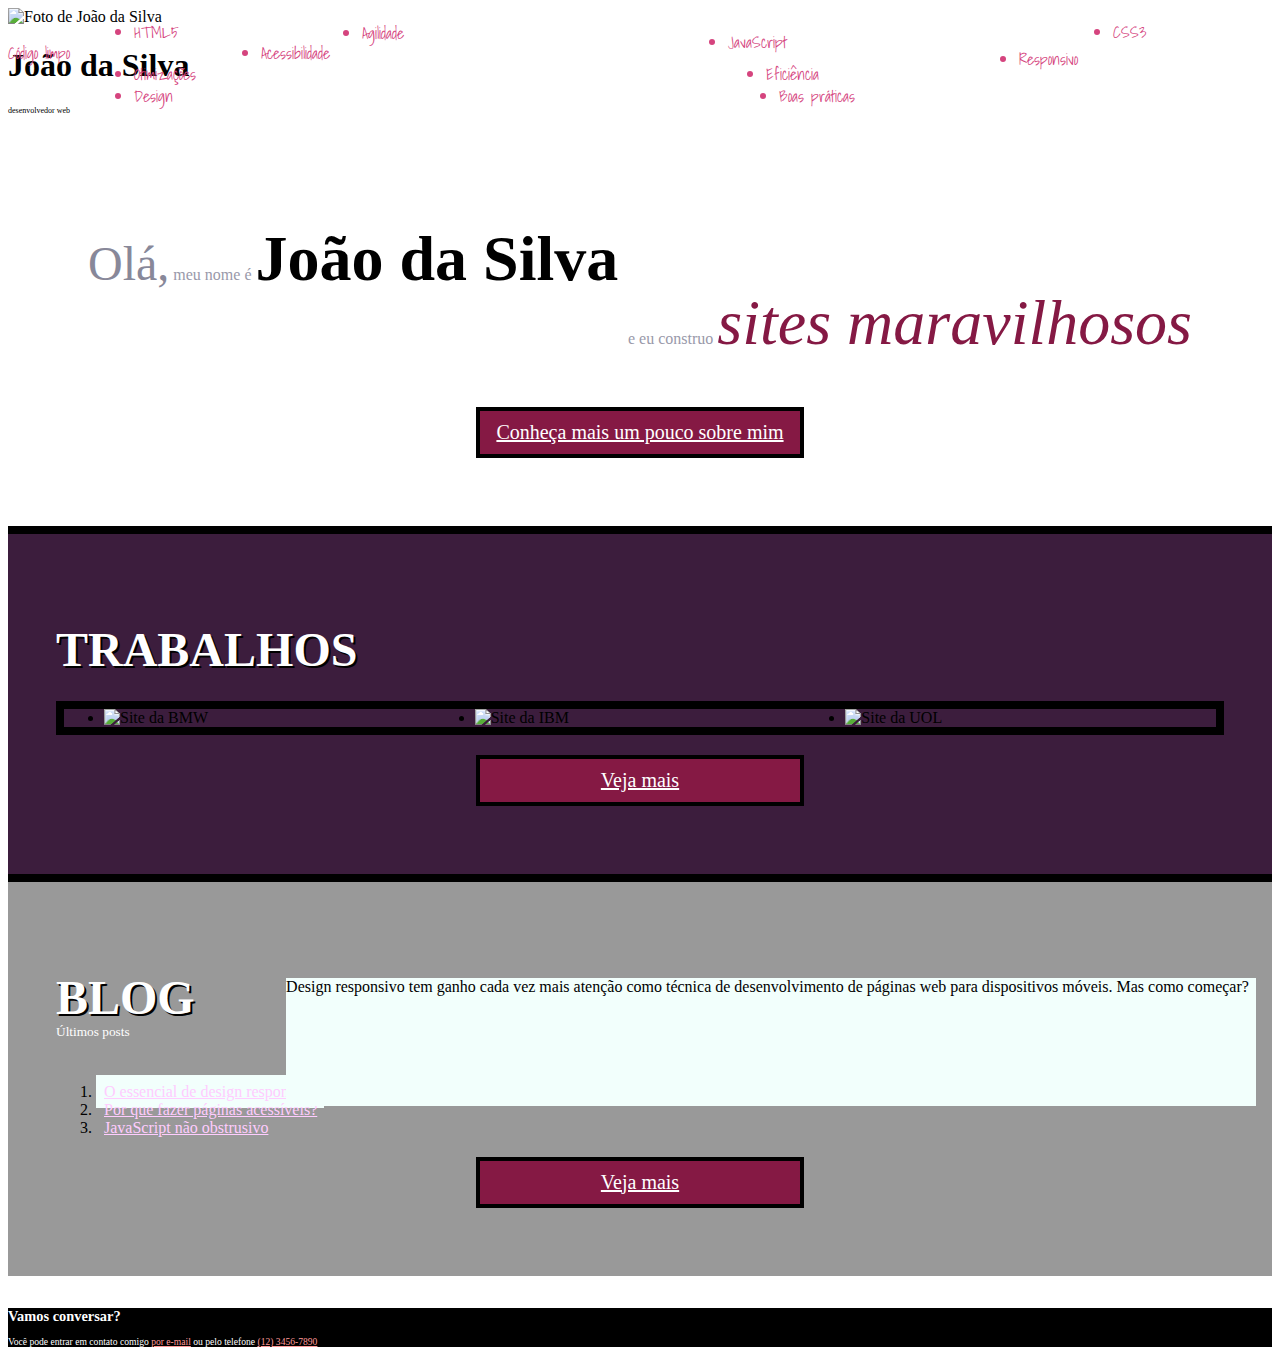
==== index.html @ 2358bd39 "moficando meu index" ====
<!DOCTYPE html>
<html lang="pt">
<head>
    <meta charset="UTF-8">
    <link rel="icon" href="img/favicon.png">
    <title>João da Silva - Desenvolvedor Web</title>
    <link rel="shortcut icon" href="imagens/favicon.png">
    <link rel="stylesheet" href="css/reset.css">
    <link rel="stylesheet" href="css/site.css">
    <link rel="stylesheet" href="css/index.css">
    <link rel="stylesheet" href="http://fonts.googleapis.com/css?family=Crimson+Text:400,400italic,600">
    <link rel="stylesheet" href="http://fonts.googleapis.com/css?family=Open+Sans+Condensed:700">
    <link rel="stylesheet" href="http://fonts.googleapis.com/css?family=Shadows+Into+Light">
</head>
<body>
    <header class="titulo-principal">
        <img class="foto-home" src="img/eu.jpg" alt="Foto de João da Silva">
        <h1>João da Silva</h1>
         <p class="sutitulo-principal">Desenvolvedor web</p>
        <ul>
            <li class="palavra-home eficiencia">Eficiência</li>
            <li class="palavra-home boas-praticas">Boas práticas</li>
            <li class="palavra-home codigo-limpo">Código limpo</li>
            <li class="palavra-home css3">CSS3</li>
            <li class="palavra-home html5">HTML5</li>
            <li class="palavra-home javascript">JavaScript</li>
            <li class="palavra-home acessibilidade">Acessibilidade</li>
            <li class="palavra-home Responsivo">Responsivo</li>
            <li class="palavra-home otimizacoes">Otimizações</li>
            <li class="palavra-home agilidade">Agilidade</li>
            <li class="palavra-home design">Design</li>
        </ul>
    </header>
    <main>
        <section class="secao-inicio saudacao">
            <p class="saudacao"><span class="saudacao-inicio">Olá,</span> meu nome é <strong>João da Silva</strong> <span class="saudacao-ultima-linha">e eu construo <em>sites maravilhosos</em></span></p>
            <a class="botao-index" href="bio.html">Conheça mais um pouco sobre mim</a>
        </section>
        <section class="secao-inicio trabalhos">
            <h2>Trabalhos</h2>
            <ul>
                <li><img src="img/bmw.png" alt="Site da BMW"></li>
                <li><img src="img/ibm.png" alt="Site da IBM"></li>
                <li><img src="img/uol.png" alt="Site da UOL"></li>
            </ul>
            <a class="botao-index" href="portifolio.html">Veja mais</a>
        </section>
        <section class="secao-inicio blog">
            <h2>Blog</h2>
            <small>Últimos posts</small>
            <ol>
                <li>
                    <a class="mais-recente" href="blog.html">O essencial de design responsivo</a>
                    <p class="inicio-post">Design responsivo tem ganho cada vez mais atenção como técnica de desenvolvimento de páginas web para dispositivos móveis. Mas como começar?</p>
                </li>
                <li>
                    <a href="blog.html">Por que fazer páginas acessíveis?</a>
                </li>
                <li>
                    <a href="blog.html">JavaScript não obstrusivo</a>
                </li>
            </ol>
            <a class="botao-index" href="blog.html">Veja mais</a>
        </section>
    </main>
    <footer>
        <h2>Vamos conversar?</h2>
        <p>Você pode entrar em contato comigo <a href="contato.html">por e-mail</a> ou pelo telefone <a href="tel:+551234567890">(12) 3456-7890</a></p>
    </footer>
</body>
</html>
---- css/index.css ----
.inicio-post{
    background-color: #F2FFFC;
    position: absolute;
    color: black;
    top: 5em;
    left: 22%;
    right: 1em;
    height: 8em;
    color: #000;
}
header {
  position: relative;
}
.foto-home {
    height: 200px;
}
.sutitulo-principal{
    text-transform: lowercase;
    font-size: .5em;
}
.palavra-home{
    font-family: "Shadows Into Light";
    color: #D5447E;

}
.eficiencia {
  position: absolute;
  top: 50%;
  left: 60%;
}
.boas-praticas{
    position: absolute;
    top: 70%;
    left: 61%;
}
.codigo-limpo{
    position: absolute;
    top: 30%;
    left: 0%;
}
.css3{
    position: absolute;
    top: 10%;
    right: 10%;
}
.html5{
    position: absolute;
    top: 10%;
    left: 10%;
}
.javascript{
    position: absolute;
    top: 20%;
    left: 57%;
}
.acessibilidade{
    position: absolute;
    top: 30%;
    left: 20%;
}
.Responsivo{
    position: absolute;
    top: 36%;
    left: 80%;
}
.otimizacoes{
    position: absolute;
    top: 50%;
    left: 10%;
}
.agilidade{
    position: absolute;
    top: 11%;
    left: 28%;
}
.design{
    position: absolute;
    top: 70%;
    left: 10%;
}

.saudacao p {
    font-size: 1.5;
    color: #99A;
    line-height: 1;
    padding: 2em;
}
.saudacao-inicio {
    font-size: 3em;
    color: #889;
}
.saudacao-ultima-linha {
    text-align: right;
    display: block;
}
.saudacao strong {
    font-size: 4em;
    color: #000;
}
.saudacao em {
    font-size: 4em;
    color: #851944;
}
.botao-index {
    font-size: 1.25em;
    background-color: #851944;
    color: #FFF;
    padding: .5em;
    border: .2em solid black;
    width: 30ch;
    margin: 1em auto;
    display: block;
    text-align: center;
}
.secao-inicio{
    padding: 3em;
}
.secao-inicio h2 {
    font-size: 3em;
    text-shadow: 2px 2px #000;
    margin-bottom: .5em;
    text-transform: uppercase;
}
.trabalhos {
    background-color: #3C1D3D;
    border-top: .5em solid #000;
    border-bottom: .5em solid #000;
}
h2 {
    color: #FFF;
}
.trabalhos ul {
    overflow: hidden;
    border: .5em solid black;
}
.trabalhos li {
    float: left;
    width: 33.333%;
}
.trabalhos img {
    width: 100%;
    display: block;
}
.blog {
    background-color: #999;
    position: relative;
}
.blog small {
    color: #FFF;
    position: relative;
    top: -2em;
}
.mais-recente {
  background-color: #F2FFFC;
}
.blog .mais-recente a {
  color: #F26;
}
.blog li {
  width: 30%;
}
.blog li a {
    color: #FCF;
    padding: .5em;
}
footer {
    font-size: .6em;
    background-color: #000;
    color: #FFF;
}
footer a {

    color: #F99;
}
main {
    width: 100%;
    padding-bottom: 0;
    float: none;
    margin-bottom: 2em;
}
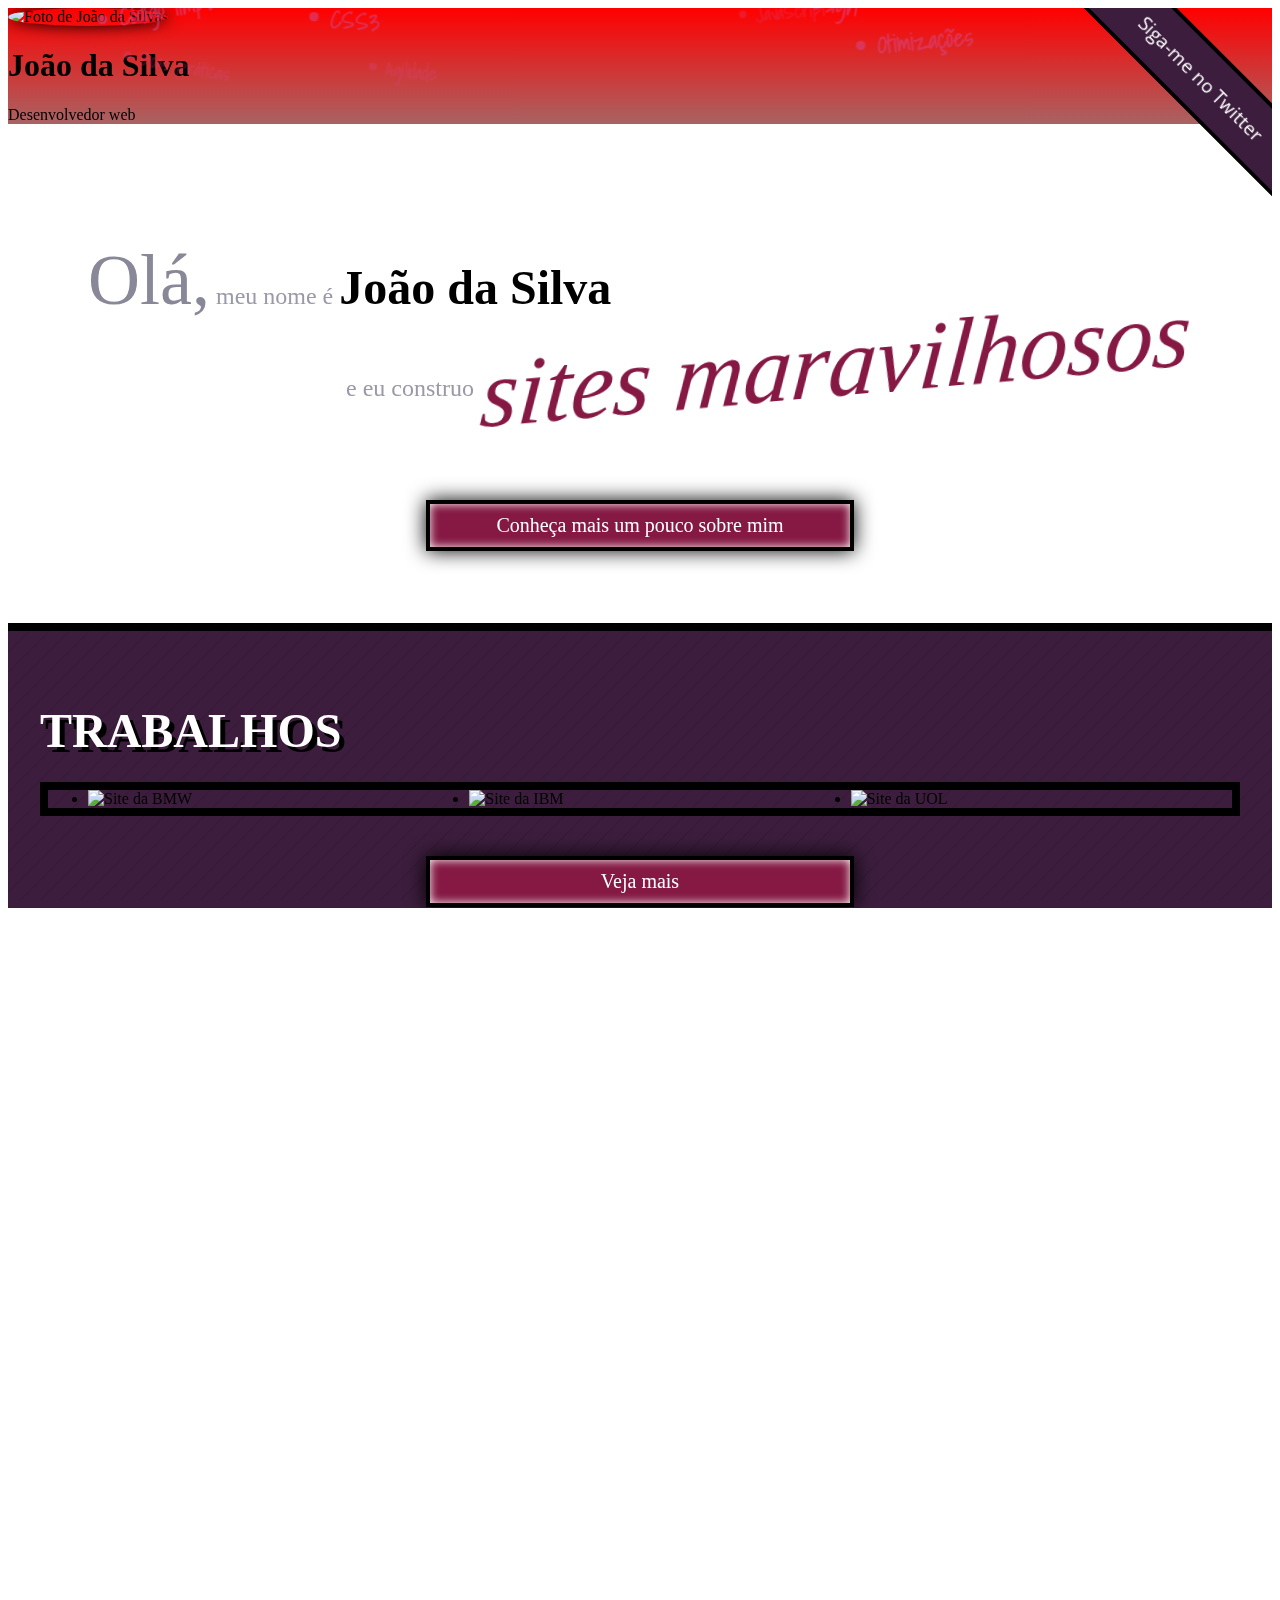
==== commit badc9607: "continuando os estudos." ====
--- a/index.html
+++ b/index.html
@@ -4,7 +4,6 @@
     <meta charset="UTF-8">
     <link rel="icon" href="img/favicon.png">
     <title>João da Silva - Desenvolvedor Web</title>
-    <link rel="shortcut icon" href="imagens/favicon.png">
     <link rel="stylesheet" href="css/reset.css">
     <link rel="stylesheet" href="css/site.css">
     <link rel="stylesheet" href="css/index.css">
@@ -14,10 +13,10 @@
 </head>
 <body>
     <header class="titulo-principal">
-        <img class="foto-home" src="img/eu.jpg" alt="Foto de João da Silva">
+        <img class="foto-home" src="img/eu.jpg" alt="Foto de João da Silvas">
         <h1>João da Silva</h1>
          <p class="sutitulo-principal">Desenvolvedor web</p>
-        <ul>
+        <ul class="palavras-home">
             <li class="palavra-home eficiencia">Eficiência</li>
             <li class="palavra-home boas-praticas">Boas práticas</li>
             <li class="palavra-home codigo-limpo">Código limpo</li>
@@ -25,11 +24,12 @@
             <li class="palavra-home html5">HTML5</li>
             <li class="palavra-home javascript">JavaScript</li>
             <li class="palavra-home acessibilidade">Acessibilidade</li>
-            <li class="palavra-home Responsivo">Responsivo</li>
+            <li class="palavra-home responsivo">Responsivo</li>
             <li class="palavra-home otimizacoes">Otimizações</li>
             <li class="palavra-home agilidade">Agilidade</li>
             <li class="palavra-home design">Design</li>
         </ul>
+        <a class="banner" href="https://twitter.com/martinsjohnn">Siga-me no Twitter</a>
     </header>
     <main>
         <section class="secao-inicio saudacao">
--- a/css/index.css
+++ b/css/index.css
@@ -1,86 +1,15 @@
-.inicio-post{
-    background-color: #F2FFFC;
-    position: absolute;
-    color: black;
-    top: 5em;
-    left: 22%;
-    right: 1em;
-    height: 8em;
-    color: #000;
-}
-header {
-  position: relative;
+.titulo-principal{
+    background-image: linear-gradient(to bottom, #f00, #888 80%, #000);
+    background-size: 100% 200px;
+    background-repeat: no-repeat;
 }
 .foto-home {
     height: 200px;
-}
-.sutitulo-principal{
-    text-transform: lowercase;
-    font-size: .5em;
-}
-.palavra-home{
-    font-family: "Shadows Into Light";
-    color: #D5447E;
-
-}
-.eficiencia {
-  position: absolute;
-  top: 50%;
-  left: 60%;
-}
-.boas-praticas{
-    position: absolute;
-    top: 70%;
-    left: 61%;
-}
-.codigo-limpo{
-    position: absolute;
-    top: 30%;
-    left: 0%;
-}
-.css3{
-    position: absolute;
-    top: 10%;
-    right: 10%;
-}
-.html5{
-    position: absolute;
-    top: 10%;
-    left: 10%;
-}
-.javascript{
-    position: absolute;
-    top: 20%;
-    left: 57%;
-}
-.acessibilidade{
-    position: absolute;
-    top: 30%;
-    left: 20%;
-}
-.Responsivo{
-    position: absolute;
-    top: 36%;
-    left: 80%;
-}
-.otimizacoes{
-    position: absolute;
-    top: 50%;
-    left: 10%;
-}
-.agilidade{
-    position: absolute;
-    top: 11%;
-    left: 28%;
-}
-.design{
-    position: absolute;
-    top: 70%;
-    left: 10%;
-}
-
+    border-radius: 50%;
+    box-shadow: 0 0 1em #000;
+}
 .saudacao p {
-    font-size: 1.5;
+    font-size: 1.5em;
     color: #99A;
     line-height: 1;
     padding: 2em;
@@ -94,12 +23,14 @@
     display: block;
 }
 .saudacao strong {
+    font-size: 2em;
+    color: #000;
+}
+.saudacao em {
+    color: #851944;
     font-size: 4em;
-    color: #000;
-}
-.saudacao em {
-    font-size: 4em;
-    color: #851944;
+    transform: rotate(-5deg) skew(-10deg);
+    display: inline-block;
 }
 .botao-index {
     font-size: 1.25em;
@@ -107,26 +38,30 @@
     color: #FFF;
     padding: .5em;
     border: .2em solid black;
-    width: 30ch;
-    margin: 1em auto;
+    width: 40ch;
+    margin: 2em auto;
     display: block;
     text-align: center;
-}
-.secao-inicio{
-    padding: 3em;
+    box-shadow: 0 0 1em #000, inset 0 0 .5em #FFF;
+}
+.secao-inicio {
+    padding: 2em;
 }
 .secao-inicio h2 {
     font-size: 3em;
-    text-shadow: 2px 2px #000;
+    text-transform: uppercase;
     margin-bottom: .5em;
-    text-transform: uppercase;
+    text-shadow: 5px 5px #000;
 }
 .trabalhos {
     background-color: #3C1D3D;
     border-top: .5em solid #000;
     border-bottom: .5em solid #000;
-}
-h2 {
+    background-image: linear-gradient(135deg, transparent, transparent 14px, rgba(0, 0, 0, .1) 14px, rgba(0, 0, 0, .1) 15px, transparent 15px, transparent);
+    background-size: 20px 20px;
+    background-attachment: fixed;
+}
+.trabalhos h2 {
     color: #FFF;
 }
 .trabalhos ul {
@@ -144,37 +79,166 @@
 .blog {
     background-color: #999;
     position: relative;
+    color: #FFF;
+    border-bottom: .5em solid #851944;
 }
 .blog small {
-    color: #FFF;
     position: relative;
     top: -2em;
 }
-.mais-recente {
-  background-color: #F2FFFC;
-}
-.blog .mais-recente a {
-  color: #F26;
-}
 .blog li {
-  width: 30%;
+    width: 30%;
 }
 .blog li a {
     color: #FCF;
     padding: .5em;
+    display: block;
 }
 footer {
-    font-size: .6em;
     background-color: #000;
     color: #FFF;
+    padding: 2em;
+}
+footer h2 {
+    font-size: 3em;
 }
 footer a {
-
     color: #F99;
 }
 main {
     width: 100%;
     padding-bottom: 0;
     float: none;
-    margin-bottom: 2em;
-}
+}
+html,body {
+    overflow-x: hidden;
+    height: 100%;
+}
+body {
+    perspective: 6px;
+    perspective-origin: 50% 160px;
+}
+.palavras-home {
+    transform-style: preserve-3d;
+    position: absolute;
+    bottom: 0;
+    right: 0;
+    top: 0;
+    left: 0;
+}
+.palavra-home {
+    font-family: "Shadows Into Light", cursive;
+    font-weight: bold;
+    font-size: 400%;
+    color: #D5447E;
+    position: absolute;
+}
+.eficiencia {
+  top: 50%;
+  left: 60%;
+  transform: translate(-50%, -50%) translateZ(4px) rotate(-5deg) scale(.25);
+}
+.boas-praticas {
+  top: 70%;
+  left: 20%;
+  transform: translate(-50%, -50%) translateZ(1px) rotate(10deg) scale(.25);
+  opacity: .3;
+}
+.codigo-limpo {
+  top: 45%;
+  left: 25%;
+  transform: translate(-50%, -50%) translateZ(2px) rotate(-10deg) scale(.25);
+  opacity: .6;
+}
+.css3 {
+  top: 55%;
+  left: 35%;
+  transform: translate(-50%, -50%) translateZ(2px) rotate(5deg) scale(.25);
+  opacity: .6;
+}
+.html5 {
+  top: 30%;
+  left: 65%;
+  transform: translate(-50%, -50%) translateZ(2px) rotate(10deg) scale(.25);
+  opacity: .6;
+}
+.javascript {
+  top: 15%;
+  left: 60%;
+  transform: translate(-50%, -50%) translateZ(1px) rotate(-5deg) scale(.25);
+  opacity: .3;
+}
+.acessibilidade {
+  top: 30%;
+  left: 35%;
+  transform: translate(-50%, -50%) translateZ(3px) rotate(-5deg) scale(.25);
+  opacity: .8;
+}
+.responsivo {
+  top: 40%;
+  left: 40%;
+  transform: translate(-50%, -50%) translateZ(3px) rotate(10deg) scale(.25);
+  opacity: .8;
+}
+.otimizacoes {
+  top: 70%;
+  left: 65%;
+  transform: translate(-50%, -50%) translateZ(2px) rotate(-5deg) scale(.25);
+  opacity: .6;
+}
+.agilidade {
+  top: 75%;
+  left: 35%;
+  transform: translate(-50%, -50%) translateZ(1px) rotate(5deg) scale(.25);
+  opacity: .3;
+}
+.design {
+  top: 40%;
+  left: 60%;
+  transform: translate(-50%, -50%) translateZ(2px) rotate(10deg) scale(.25);
+  opacity: .6;
+}
+.titulo-principal {
+    transform-style: preserve-3d;
+    position: relative;
+}
+.banner{
+    position: absolute;
+    top: 0;
+    right: 0;
+    line-height: 1;
+    transform: translate(6.5765em, -2.4745em) rotate(45deg);
+    transform-origin: 0 0;
+
+    width: 14em;
+    padding: 1em 0;
+    box-sizing: border-box;
+
+    text-align: center;
+    text-decoration: none;
+    background-color: #3C1D3D;
+    color: white;
+    border: .25em solid black;
+
+    font-size: 1.2em;
+    font-family: "Open Sans Condensed", sans-serif;
+}
+.blog .inicio-post {
+    position: absolute;
+    top: 4em;
+    height: 8em;
+    left: 30%;
+    right: 4em;
+    background-color: #F2FFFC;
+    color: #000;
+    padding: 1.5em;
+}
+.blog .mais-recente {
+    background-color: #F2FFFC;
+}
+.blog .mais-recente a {
+    color: #F26;
+}
+main a{
+    text-decoration: none;
+}
